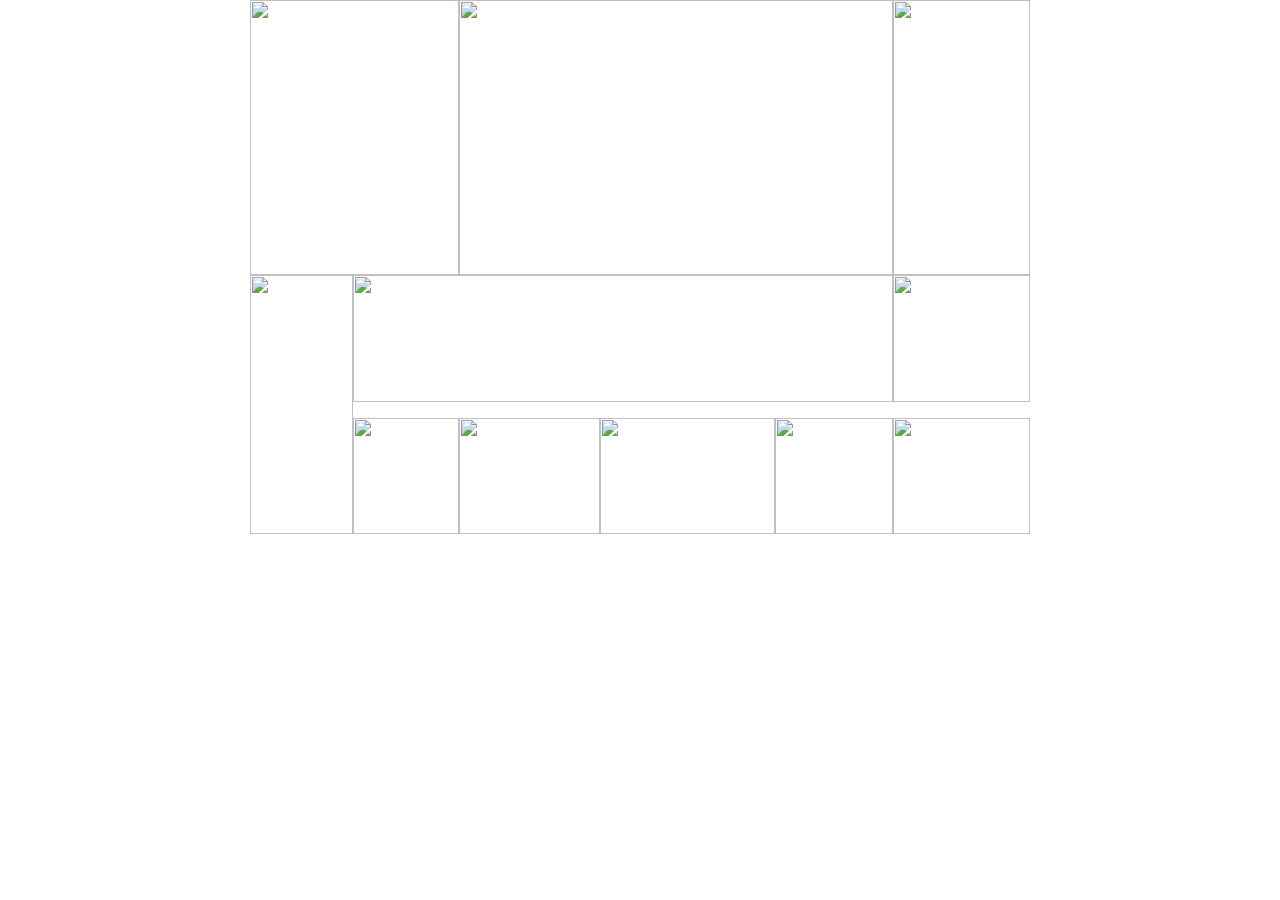
==== index.html @ 0c82e66a "Add files via upload" ====
<html>
<head>
<!-- META tags provide additional information, as described below -->
<!-- Establish character encoding -->
<meta http-equiv="Content-Type" content="text/html; charset=ISO-8859-1" />
<!-- Force reload from server, not local cache -->
<meta http-equiv="pragma" content="no-cache" />
<!-- Allows search engine bots to index this page -->
<meta name="ROBOTS" content="ALL" />
<!-- Disables Microsoft's Smart Tags functionality on this page -->
<meta name="MSSmartTagsPreventParsing" content="true" />
<!-- Provides description of page for search engines -->
<meta name="DESCRIPTION" content="Brown Lab, Donnelly CCBR, University of Toronto" />
		<!-- Provides keywords for search engines -->
		<meta name="KEYWORDS" content="Grant Brown, Grant W Brown, Brown Lab, University of Toronto, research, science, biochemistry, DNA replication, DNA repair, genome stability, genome instability, ploidy, replication stress, genome integrity, cell cycle, yeast, cancer" />

<link rel="shortcut icon" href="favicon_bug1.ico" > 

<title>Grant Brown's Lab, University of Toronto</title>

<script language="JavaScript">
<!--
function MM_preloadImages() { //v3.0
  var d=document; if(d.images){ if(!d.MM_p) d.MM_p=new Array();
    var i,j=d.MM_p.length,a=MM_preloadImages.arguments; for(i=0; i<a.length; i++)
    if (a[i].indexOf("#")!=0){ d.MM_p[j]=new Image; d.MM_p[j++].src=a[i];}}
}

function MM_swapImgRestore() { //v3.0
  var i,x,a=document.MM_sr; for(i=0;a&&i<a.length&&(x=a[i])&&x.oSrc;i++) x.src=x.oSrc;
}

function MM_findObj(n, d) { //v4.0
  var p,i,x;  if(!d) d=document; if((p=n.indexOf("?"))>0&&parent.frames.length) {
    d=parent.frames[n.substring(p+1)].document; n=n.substring(0,p);}
  if(!(x=d[n])&&d.all) x=d.all[n]; for (i=0;!x&&i<d.forms.length;i++) x=d.forms[i][n];
  for(i=0;!x&&d.layers&&i<d.layers.length;i++) x=MM_findObj(n,d.layers[i].document);
  if(!x && document.getElementById) x=document.getElementById(n); return x;
}

function MM_swapImage() { //v3.0
  var i,j=0,x,a=MM_swapImage.arguments; document.MM_sr=new Array; for(i=0;i<(a.length-2);i+=3)
   if ((x=MM_findObj(a[i]))!=null){document.MM_sr[j++]=x; if(!x.oSrc) x.oSrc=x.src; x.src=a[i+2];}
}
//-->
</script>
<link rel="stylesheet" href="linked/stylesheet.css" type="text/css">
</head>

<body bgcolor="#FFFFFF" text="#000000" leftmargin="0" topmargin="0" marginwidth="0" marginheight="0" valign="center" onLoad="MM_preloadImages('images/home/people_m.gif','images/home/research_m.gif','images/home/publications_m.gif','images/home/contact_m.gif')">
<center>
  <table border="0" cellspacing="0" cellpadding="0" width="780">
    <tr> 
      <td colspan="2"><img src="images/home/1.gif" width="209" height="275"><img src="images/home/2.gif" width="434" height="275"><img src="images/home/3.gif" width="137" height="275"></td>
    </tr>
    <tr> 
      <td rowspan="3"><img src="images/home/4.gif" width="103" height="259"></td>
      <td><img src="images/home/5.gif" width="540" height="127"><img src="images/home/6.gif" width="137" height="127"></td>
    </tr>
    <tr> 
      <td><a href="people.html" onMouseOut="MM_swapImgRestore()" onMouseOver="MM_swapImage('people','','images/home/people_m.gif',1)"><img src="images/home/people.gif" width="106" height="16" border="0" name="people"></a><a href="research.html" onMouseOut="MM_swapImgRestore()" onMouseOver="MM_swapImage('research','','images/home/research_m.gif',1)"><img src="images/home/research.gif" width="141" height="16" border="0" name="research"></a><a href="publications.html" onMouseOut="MM_swapImgRestore()" onMouseOver="MM_swapImage('publications','','images/home/publications_m.gif',1)"><img src="images/home/publications.gif" width="175" height="16" border="0" name="publications"></a><a href="contact.html" onMouseOut="MM_swapImgRestore()" onMouseOver="MM_swapImage('contact','','images/home/contact_m.gif',1)"><img src="images/home/contact.gif" width="118" height="16" border="0" name="contact"></a><img src="images/home/13.gif" width="137" height="16"></td>
    </tr>
    <tr> 
      <td><a href="people.html"><img src="images/home/8.gif" width="106" height="116" border="0"></a><a href="research.html"><img src="images/home/9.gif" width="141" height="116" border="0"></a><a href="publications.html"><img src="images/home/10.gif" width="175" height="116" border="0"></a><a href="contact.html"><img src="images/home/11.gif" width="118" height="116" border="0"></a><img src="images/home/12.gif" width="137" height="116"></td>
    </tr>
    
  </table>
  </center>

</div>
</body>
</html>
---- linked/stylesheet.css ----
.bodytext {  font-family: Arial; font-size: 12px; color: #000000}
.margins {  background-color: #FFFFFF; text-align: left; vertical-align: top; margin-top: 0px; margin-left: 0px; left: 0px; top: 0px; clip:  rect(0px 0px 0px 0px); padding-top: 0px; padding-left: 0px; clear: left; float: left; height: 0px; width: 0px}

.body { margin-left: 0; margin-right: 0; margin-top: 0; margin-bottom: 0;  ; background-color: #FFFFFF}


.bodytextbold { font-family: Arial; font-size: 12px; color: #000000; font-weight: bold}
.whitelink {  font-size: 12px; font-style: normal; font-weight: bold; color: #FFFFFF; text-decoration: none; font-family: Arial}
.bodytextitalic { font-family: Arial; font-size: 12px; color: #000000 ; font-style: italic}
.bodytextitalicbold { font-family: Arial; font-size: 12px; color: #000000 ; font-style: italic ; font-weight: bold}
.bodytextcolour { font-family: Arial; font-size: 12px; color: #993366}
.bodytextcolourbold { font-family: Arial; font-size: 12px; color: #993366; font-weight: bold}
.bodytextcolourbolditalic { font-family: Arial; font-size: 12px; color: #993366; font-weight: bold ; font-style: italic}
.bodytextcolouritalic { font-family: Arial; font-size: 12px; color: #993366; font-style: italic }
.bodytexttinyitalic { font-family: Arial; font-size: 9px; color: #000000 ; font-style: italic}
.title2 { font-family: Arial; font-size: 20px; font-style: normal; font-weight: normal; color: #000000; text-decoration: none }
.link {  font-family: Arial; font-size: 12px; color: #C60A91; text-decoration: none}
.text {  font-family: Arial; font-size: 12px; color: #000000; text-decoration: none}
.text_italic {  font-family: Arial; font-size: 12px; font-style: italic; color: #000000; text-decoration: none}
.text_bold {  font-family: Arial; font-size: 12px; font-weight: bold; color: #000000}
.text_tiny {  font-family: Arial; font-size: 10px; color: #000000; text-decoration: none}
.title3 {  font-family: Arial, Helvetica, sans-serif; font-size: 12px; font-weight: bold; color: #000000; text-decoration: none}
.title {  font-family: Arial; font-size: 24px; font-weight: bold; color: #0066CC; text-decoration: none; text-transform: none}
.link_tiny { font-family: Arial; font-size: 10px; color: #C60A91; text-decoration: none }
.title4 {  font-family: Arial; font-size: 18px; font-weight: bold; color: #2D9391}
.backtop {  font-family: Arial; font-size: 10px; color: #CC0099; font-weight: bold; text-decoration: none}
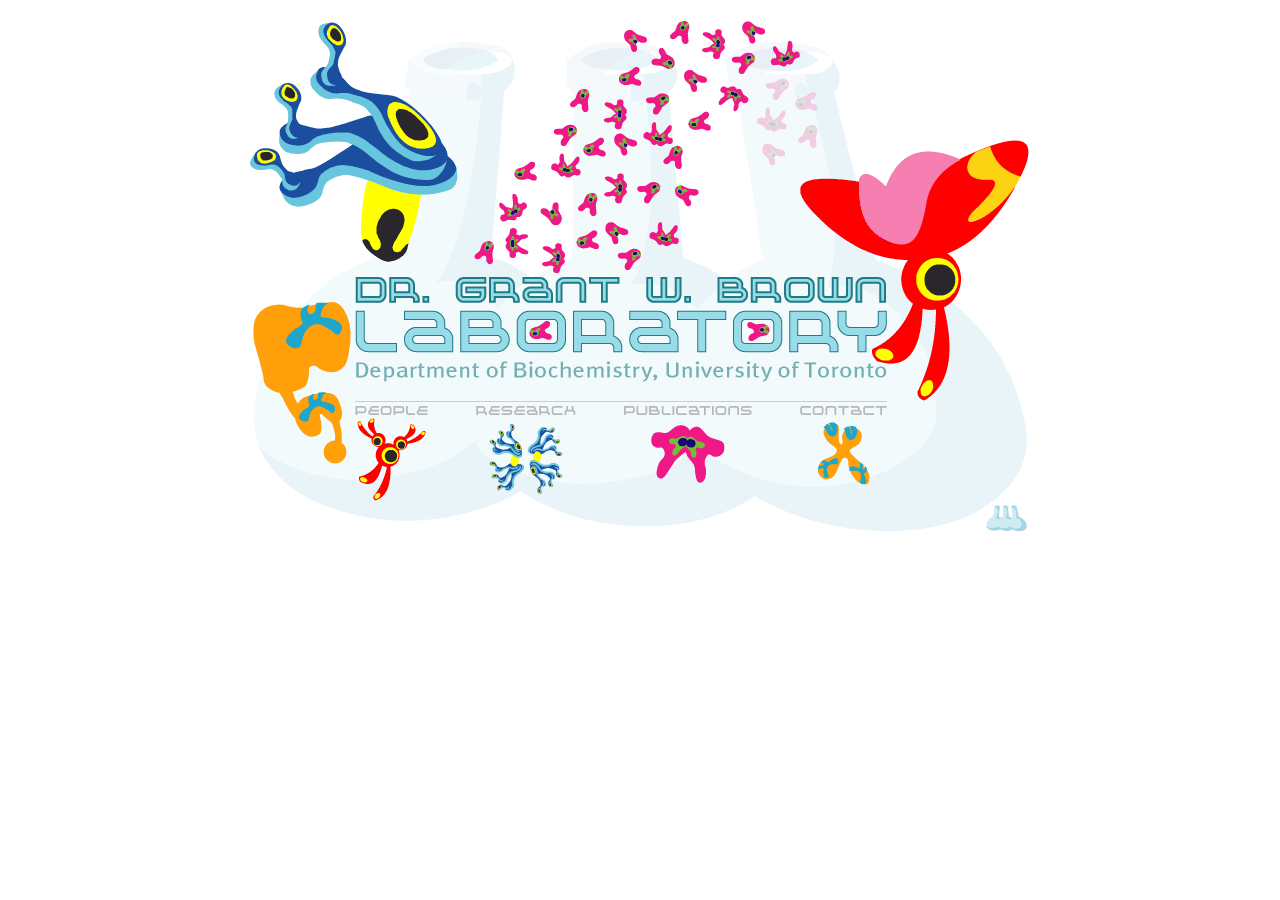
==== commit 4b4ccbfd: "Update index.html" ====
--- a/index.html
+++ b/index.html
@@ -12,7 +12,7 @@
 <!-- Provides description of page for search engines -->
 <meta name="DESCRIPTION" content="Brown Lab, Donnelly CCBR, University of Toronto" />
 		<!-- Provides keywords for search engines -->
-		<meta name="KEYWORDS" content="Grant Brown, Grant W Brown, Brown Lab, University of Toronto, research, science, biochemistry, DNA replication, DNA repair, genome stability, genome instability, ploidy, replication stress, genome integrity, cell cycle, yeast, cancer" />
+		<meta name="KEYWORDS" content="Grant Brown, Grant W Brown, Brown Lab, University of Toronto, research, science, biochemistry, DNA replication, DNA repair, genome stability, genome instability, ploidy, replication stress, genome integrity, cell cycle, yeast, cancer, mutagenesis, deaminase, plastic, PET" />
 
 <link rel="shortcut icon" href="favicon_bug1.ico" > 
 
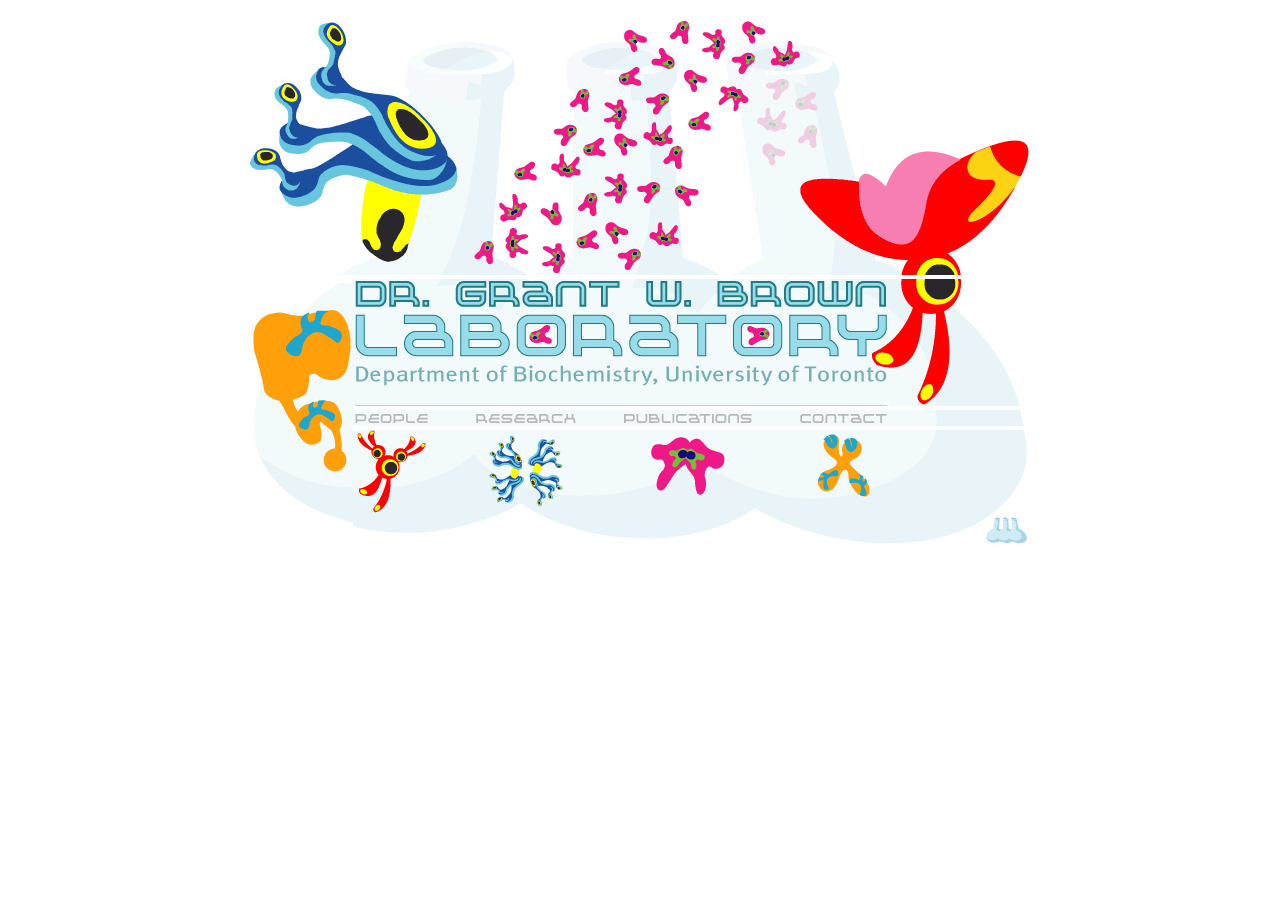
==== commit 2362d9c8: "Add files via upload" ====
--- a/index.html
+++ b/index.html
@@ -1,3 +1,4 @@
+<!DOCTYPE html>
 <html>
 <head>
 <!-- META tags provide additional information, as described below -->
@@ -12,7 +13,7 @@
 <!-- Provides description of page for search engines -->
 <meta name="DESCRIPTION" content="Brown Lab, Donnelly CCBR, University of Toronto" />
 		<!-- Provides keywords for search engines -->
-		<meta name="KEYWORDS" content="Grant Brown, Grant W Brown, Brown Lab, University of Toronto, research, science, biochemistry, DNA replication, DNA repair, genome stability, genome instability, ploidy, replication stress, genome integrity, cell cycle, yeast, cancer, mutagenesis, deaminase, plastic, PET" />
+		<meta name="KEYWORDS" content="Grant Brown, Grant W Brown, Brown Lab, University of Toronto, research, science, biochemistry, DNA replication, DNA repair, genome stability, genome instability, ploidy, replication stress, genome integrity, cell cycle, yeast, cancer, PET, plastic, genetics, functional genomics" />
 
 <link rel="shortcut icon" href="favicon_bug1.ico" > 
 
@@ -51,22 +52,22 @@
 <center>
   <table border="0" cellspacing="0" cellpadding="0" width="780">
     <tr> 
-      <td colspan="2"><img src="images/home/1.gif" width="209" height="275"><img src="images/home/2.gif" width="434" height="275"><img src="images/home/3.gif" width="137" height="275"></td>
+      <td colspan="2"><img src="images/home/1.gif" alt="" width="209" height="275"><img src="images/home/2.gif" alt="" width="434" height="275"><img src="images/home/3.gif" alt="" width="137" height="275"></td>
     </tr>
     <tr> 
-      <td rowspan="3"><img src="images/home/4.gif" width="103" height="259"></td>
-      <td><img src="images/home/5.gif" width="540" height="127"><img src="images/home/6.gif" width="137" height="127"></td>
+      <td rowspan="3"><img src="images/home/4.gif" alt="" width="103" height="259"></td>
+      <td><img src="images/home/5.gif" alt="" width="540" height="127"><img src="images/home/6.gif" alt="" width="137" height="127"></td>
     </tr>
     <tr> 
-      <td><a href="people.html" onMouseOut="MM_swapImgRestore()" onMouseOver="MM_swapImage('people','','images/home/people_m.gif',1)"><img src="images/home/people.gif" width="106" height="16" border="0" name="people"></a><a href="research.html" onMouseOut="MM_swapImgRestore()" onMouseOver="MM_swapImage('research','','images/home/research_m.gif',1)"><img src="images/home/research.gif" width="141" height="16" border="0" name="research"></a><a href="publications.html" onMouseOut="MM_swapImgRestore()" onMouseOver="MM_swapImage('publications','','images/home/publications_m.gif',1)"><img src="images/home/publications.gif" width="175" height="16" border="0" name="publications"></a><a href="contact.html" onMouseOut="MM_swapImgRestore()" onMouseOver="MM_swapImage('contact','','images/home/contact_m.gif',1)"><img src="images/home/contact.gif" width="118" height="16" border="0" name="contact"></a><img src="images/home/13.gif" width="137" height="16"></td>
+      <td><a href="people.html" onMouseOut="MM_swapImgRestore()" onMouseOver="MM_swapImage('people','','images/home/people_m.gif',1)"><img src="images/home/people.gif" alt="" width="106" height="16" border="0" name="people"></a><a href="research.html" onMouseOut="MM_swapImgRestore()" onMouseOver="MM_swapImage('research','','images/home/research_m.gif',1)"><img src="images/home/research.gif" alt="" width="141" height="16" border="0" name="research"></a><a href="publications.html" onMouseOut="MM_swapImgRestore()" onMouseOver="MM_swapImage('publications','','images/home/publications_m.gif',1)"><img src="images/home/publications.gif" alt="" width="175" height="16" border="0" name="publications"></a><a href="contact.html" onMouseOut="MM_swapImgRestore()" onMouseOver="MM_swapImage('contact','','images/home/contact_m.gif',1)"><img src="images/home/contact.gif" alt="" width="118" height="16" border="0" name="contact"></a><img src="images/home/13.gif" alt="" width="137" height="16"></td>
     </tr>
     <tr> 
-      <td><a href="people.html"><img src="images/home/8.gif" width="106" height="116" border="0"></a><a href="research.html"><img src="images/home/9.gif" width="141" height="116" border="0"></a><a href="publications.html"><img src="images/home/10.gif" width="175" height="116" border="0"></a><a href="contact.html"><img src="images/home/11.gif" width="118" height="116" border="0"></a><img src="images/home/12.gif" width="137" height="116"></td>
+      <td><a href="people.html"><img src="images/home/8.gif" alt="" width="106" height="116" border="0"></a><a href="research.html"><img src="images/home/9.gif" alt="" width="141" height="116" border="0"></a><a href="publications.html"><img src="images/home/10.gif" alt="" width="175" height="116" border="0"></a><a href="contact.html"><img src="images/home/11.gif" alt="" width="118" height="116" border="0"></a><img src="images/home/12.gif" alt="" width="137" height="116"></td>
     </tr>
     
   </table>
   </center>
 
-</div>
+
 </body>
 </html>
